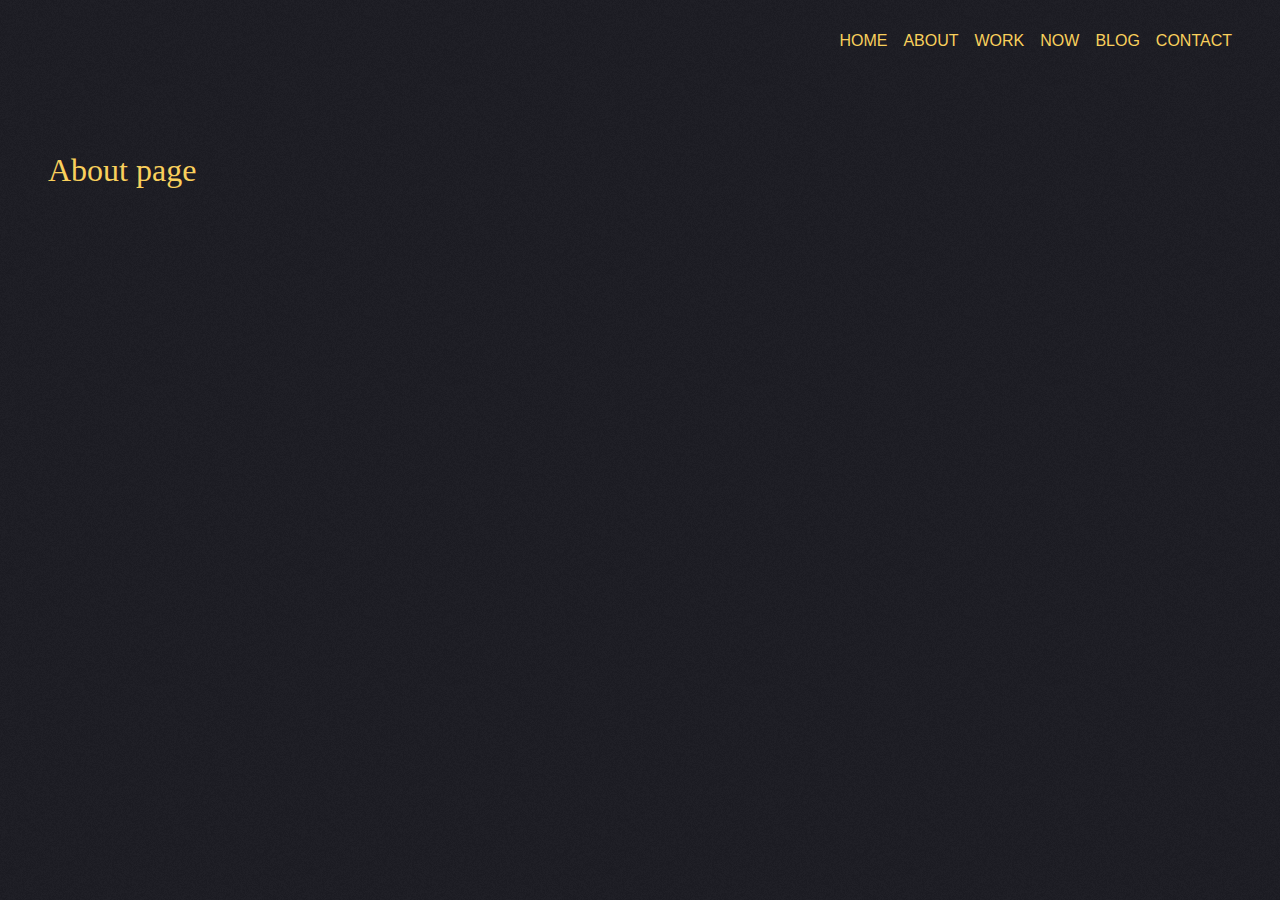
==== about.html @ 81851569 "Add about, work, now, blog and contact pages" ====
<!DOCTYPE html>
<html>
  <head>
    <meta charset="utf-8" />
    <meta http-equiv="X-UA-Compatible" content="IE=edge" />
    <title>About</title>
    <meta name="viewport" content="width=device-width, initial-scale=1" />
    <link rel="stylesheet" type="text/css" media="screen" href="main.css" />
    <script src="main.js"></script>
  </head>
  <body>
    <!--[if lte IE 9]>
      <p class="browserupgrade">
        You are using an <strong>outdated</strong> browser. Please
        <a href="https://browsehappy.com/">upgrade your browser</a> to improve
        your experience and security.
      </p>
    <![endif]-->
    <nav class="navigation">
      <ul>
        <li><a href="index.html">Home</a></li>
        <li><a href="about.html">About</a></li>
        <li><a href="work.html">Work</a></li>
        <li><a href="now.html">Now</a></li>
        <li><a href="blog.html">Blog</a></li>
        <li><a href="contact.html">Contact</a></li>
      </ul>
    </nav>

    <main class="main"><h1>About page</h1></main>
  </body>
</html>
---- main.css ----
/* #region */

/* ==========================================================================
   Base styles: opinionated defaults
   ========================================================================== */

html {
  line-height: 1.15; /* 1 */
  -webkit-text-size-adjust: 100%; /* 2 */
}

body {
  margin: 0;
}

main {
  display: block;
}

h1 {
  font-size: 2em;
  margin: 0.67em 0;
}

hr {
  box-sizing: content-box; /* 1 */
  height: 0; /* 1 */
  overflow: visible; /* 2 */
}

pre {
  font-family: monospace, monospace; /* 1 */
  font-size: 1em; /* 2 */
}

a {
  background-color: transparent;
}

abbr[title] {
  border-bottom: none; /* 1 */
  text-decoration: underline; /* 2 */
  text-decoration: underline dotted; /* 2 */
}

b,
strong {
  font-weight: bolder;
}

code,
kbd,
samp {
  font-family: monospace, monospace; /* 1 */
  font-size: 1em; /* 2 */
}

small {
  font-size: 80%;
}

sub,
sup {
  font-size: 75%;
  line-height: 0;
  position: relative;
  vertical-align: baseline;
}

sub {
  bottom: -0.25em;
}

sup {
  top: -0.5em;
}

img {
  border-style: none;
}

button,
input,
optgroup,
select,
textarea {
  font-family: inherit; /* 1 */
  font-size: 100%; /* 1 */
  line-height: 1.15; /* 1 */
  margin: 0; /* 2 */
}

button,
input {
  /* 1 */
  overflow: visible;
}

button,
select {
  /* 1 */
  text-transform: none;
}

button,
[type="button"],
[type="reset"],
[type="submit"] {
  -webkit-appearance: button;
}

button::-moz-focus-inner,
[type="button"]::-moz-focus-inner,
[type="reset"]::-moz-focus-inner,
[type="submit"]::-moz-focus-inner {
  border-style: none;
  padding: 0;
}

button:-moz-focusring,
[type="button"]:-moz-focusring,
[type="reset"]:-moz-focusring,
[type="submit"]:-moz-focusring {
  outline: 1px dotted ButtonText;
}

fieldset {
  padding: 0.35em 0.75em 0.625em;
}

legend {
  box-sizing: border-box; /* 1 */
  color: inherit; /* 2 */
  display: table; /* 1 */
  max-width: 100%; /* 1 */
  padding: 0; /* 3 */
  white-space: normal; /* 1 */
}

progress {
  vertical-align: baseline;
}

textarea {
  overflow: auto;
}

[type="checkbox"],
[type="radio"] {
  box-sizing: border-box; /* 1 */
  padding: 0; /* 2 */
}

[type="number"]::-webkit-inner-spin-button,
[type="number"]::-webkit-outer-spin-button {
  height: auto;
}

[type="search"] {
  -webkit-appearance: textfield; /* 1 */
  outline-offset: -2px; /* 2 */
}

[type="search"]::-webkit-search-decoration {
  -webkit-appearance: none;
}

::-webkit-file-upload-button {
  -webkit-appearance: button; /* 1 */
  font: inherit; /* 2 */
}

details {
  display: block;
}

summary {
  display: list-item;
}

template {
  display: none;
}

[hidden] {
  display: none;
}

/* ==========================================================================
   Browser Upgrade Prompt
   ========================================================================== */

.browserupgrade {
  margin: 0.2em 0;
  background: #ccc;
  color: #000;
  padding: 0.2em 0;
}
/* #endregion */
/* ==========================================================================
    Fonts
    ========================================================================== */

/* @import url("https://fonts.googleapis.com/css?family=Source+Serif+Pro:400,700"); */
@import url("https://fonts.googleapis.com/css?family=Roboto+Slab|Source+Serif+Pro:400,700");

/* ==========================================================================
   Custom styles
   ========================================================================== */
/* Chrome/Firefox native smooth scroll */
html {
  scroll-behavior: smooth;
}

a:active,
a:focus {
  outline: 0;
  border: none;
  outline-style: none;
  -moz-outline-style: none;
}

p::-moz-selection {
  color: #fff;
  background-color: #ff4648;
}
p::selection {
  color: #fff;
  background-color: #ff4648;
}

body {
  background-color: #1c1c23;
  background-image: url("/images/noisy-texture3.png");
  color: #e0e0e0;
}

h1 {
  color: #f9d05c;
  font-weight: 400;
  font-family: "Source Serif Pro", serif;
}

p {
  font-family: "Roboto Slab", serif;
  font-size: 1.25rem;
  line-height: 1.7;
  font-weight: 300;
}
/* ==========================================================================
    Home page
    ========================================================================== */

.hello {
  font-size: 3.5rem;
}

nav {
  grid-auto-columns: 1fr;
  padding: 1rem 3rem;
}

nav .navigation {
  color: #f9d05c;
}
/* Large */
.navigation ul {
  list-style-type: none;
  display: flex;
  flex-flow: row wrap;
  /* This aligns items to the end line on main-axis */
  justify-content: flex-end;
}

.navigation ul li {
  padding-left: 1rem;
  font-family: -apple-system, BlinkMacSystemFont, "Segoe UI", Roboto, Helvetica,
    Arial, sans-serif, "Apple Color Emoji", "Segoe UI Emoji", "Segoe UI Symbol";
}

.navigation ul li a {
  color: #f9d05c;
  text-transform: uppercase;
  text-decoration: none;
}

.navigation ul li a:active {
  color: #f9d05c;
  text-transform: uppercase;
  border-bottom: 5px solid #f9d05c;
  text-decoration: #f9d05c;
  background-color: #e0e0e0 !important;
}

.main {
  display: grid;
  grid-template-columns: repeat(2, 1fr);
  grid-gap: 1rem;
  padding: 3rem;
}

/* ==========================================================================
   Media Queries for Responsive Design.
   ========================================================================== */

/* Small screens */
@media all and (max-width: 500px) {
  .navigation ul {
    /* On small screens, we are no longer using row direction but column */
    flex-direction: column;
  }

  nav {
    grid-auto-columns: 1fr;
    padding: 0;
  }

  .main {
    grid-template-columns: repeat(1, 1fr);
    padding: 1rem;
  }

  h1 {
    font-size: 2.5rem !important;
  }

  p {
    font-size: 1rem;
  }
}

/* Medium screens */
@media all and (max-width: 800px) {
  .navigation ul {
    /* When on medium sized screens, we center it by evenly distributing empty space around items */
    justify-content: space-around;
  }
}
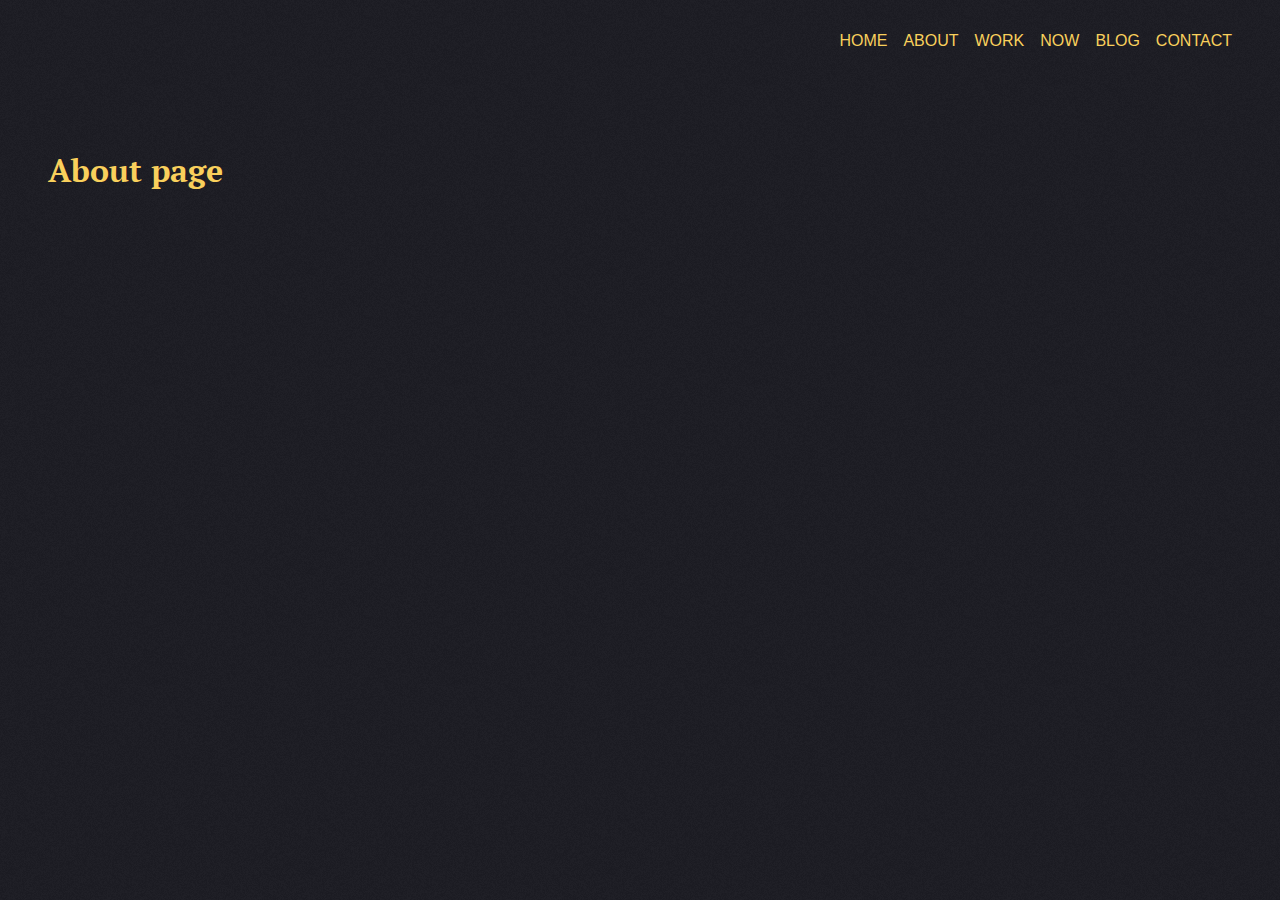
==== commit f2706c3e: "Add header to pages and add contact form" ====
--- a/about.html
+++ b/about.html
@@ -16,16 +16,18 @@
         your experience and security.
       </p>
     <![endif]-->
-    <nav class="navigation">
-      <ul>
-        <li><a href="index.html">Home</a></li>
-        <li><a href="about.html">About</a></li>
-        <li><a href="work.html">Work</a></li>
-        <li><a href="now.html">Now</a></li>
-        <li><a href="blog.html">Blog</a></li>
-        <li><a href="contact.html">Contact</a></li>
-      </ul>
-    </nav>
+    <header>
+      <nav class="navigation">
+        <ul>
+          <li><a href="index.html">Home</a></li>
+          <li><a href="about.html">About</a></li>
+          <li><a href="work.html">Work</a></li>
+          <li><a href="now.html">Now</a></li>
+          <li><a href="blog.html">Blog</a></li>
+          <li><a href="contact.html">Contact</a></li>
+        </ul>
+      </nav>
+    </header>
 
     <main class="main"><h1>About page</h1></main>
   </body>
--- a/main.css
+++ b/main.css
@@ -1,4 +1,13 @@
 /* #region */
+
+/* ==========================================================================
+    Fonts
+    ========================================================================== */
+
+/* @import url("https://fonts.googleapis.com/css?family=Source+Serif+Pro:400,700"); */
+@import url("https://fonts.googleapis.com/css?family=Roboto+Slab|Source+Serif+Pro:400,700");
+
+@import url("https://fonts.googleapis.com/css?family=PT+Serif:400,400i,700,700i");
 
 /* ==========================================================================
    Base styles: opinionated defaults
@@ -197,12 +206,6 @@
   padding: 0.2em 0;
 }
 /* #endregion */
-/* ==========================================================================
-    Fonts
-    ========================================================================== */
-
-/* @import url("https://fonts.googleapis.com/css?family=Source+Serif+Pro:400,700"); */
-@import url("https://fonts.googleapis.com/css?family=Roboto+Slab|Source+Serif+Pro:400,700");
 
 /* ==========================================================================
    Custom styles
@@ -230,6 +233,7 @@
 }
 
 body {
+  text-rendering: optimizeLegibility;
   background-color: #1c1c23;
   background-image: url("/images/noisy-texture3.png");
   color: #e0e0e0;
@@ -237,22 +241,37 @@
 
 h1 {
   color: #f9d05c;
-  font-weight: 400;
-  font-family: "Source Serif Pro", serif;
+  font-weight: 700;
+  /* font-family: "Source Serif Pro", serif; */
+  font-family: "PT Serif", serif;
 }
 
 p {
   font-family: "Roboto Slab", serif;
-  font-size: 1.25rem;
+  font-size: 1.1rem;
   line-height: 1.7;
   font-weight: 300;
+}
+
+.main-wrapper {
+  max-width: 1920px;
+  display: grid;
+  grid-template-columns: 1fr 1fr;
 }
 /* ==========================================================================
     Home page
     ========================================================================== */
 
 .hello {
-  font-size: 3.5rem;
+  font-size: 3.2rem;
+}
+
+header {
+  grid-column: 1 / -1;
+}
+
+.navigation {
+  grid-column: 1 / -1;
 }
 
 nav {
@@ -292,11 +311,154 @@
   background-color: #e0e0e0 !important;
 }
 
-.main {
+.main,
+.description {
   display: grid;
+  grid-column: 1 / -1;
   grid-template-columns: repeat(2, 1fr);
   grid-gap: 1rem;
+  padding: 3rem 3rem 0 3rem;
+}
+
+.description {
+  background-color: #f9d05c;
+  background-image: url("./images/yellow-noise1.png");
+  color: rgb(49, 49, 49);
+  font-family: "Roboto Slab", serif;
+  font-size: 1.1rem;
+  line-height: 1.7;
+  /* transform: skewY(-4deg); */
+  transform-origin: 0;
+  overflow: hidden;
   padding: 3rem;
+  /* clip-path: polygon(0 10%, 100% 0, 100% 100%, 0% 100%); */
+  /* clip-path: polygon(0 0, 100% 0, 100% 100%, 0 calc(100% - 5vw));
+  -webkit-clip-path: polygon(0 14%, 100% 0, 100% 89%, 0% 100%);
+  clip-path: polygon(0 14%, 100% 0, 100% 89%, 0% 100%); */
+}
+
+.description h2 {
+  color: rgb(49, 49, 49);
+  font-family: "PT Serif", serif;
+  font-size: 2.8em;
+  font-weight: 700;
+  grid-column: 1 / -1;
+  justify-self: center;
+  margin-top: 0;
+  /* transform: skewY(4deg); */
+}
+
+.description p {
+  color: rgb(49, 49, 49);
+  font-family: "Roboto Slab", serif;
+  font-size: 1.1rem;
+  line-height: 1.7;
+  font-weight: normal;
+  /* transform: skewY(4deg); */
+}
+
+.description h3 {
+  display: flex;
+  justify-content: center;
+  margin-bottom: 0;
+}
+
+.hi {
+  font-family: -apple-system, BlinkMacSystemFont, "Segoe UI", Roboto, Helvetica,
+    Arial, sans-serif, "Apple Color Emoji", "Segoe UI Emoji", "Segoe UI Symbol";
+  color: #626264;
+}
+
+.down-arrow {
+  display: block;
+  width: 30px;
+  margin: 1em auto;
+  color: #706901;
+}
+
+.background-text {
+  font-family: -apple-system, BlinkMacSystemFont, "Segoe UI", Roboto, Helvetica,
+    Arial, sans-serif, "Apple Color Emoji", "Segoe UI Emoji", "Segoe UI Symbol";
+  font-size: 500px;
+  font-weight: 700;
+  color: #2a2a33;
+  position: absolute;
+  top: 0;
+  left: 0;
+  z-index: -1;
+  overflow: hidden;
+}
+
+main.main {
+  overflow: hidden;
+  /* position: relative; */
+  /* put this after you add content in pages to avoid horizontal scroll */
+}
+
+.availability {
+  grid-column: -1 / 1;
+  padding: 3rem;
+}
+
+.availability span {
+  color: rgb(65, 202, 47);
+  font-family: "Roboto Slab", serif;
+}
+
+.availability ul li {
+  font-family: "Roboto Slab", serif;
+  margin-bottom: 1em;
+}
+
+.circle {
+  margin-left: 30rem;
+  margin-top: 2rem;
+  border-radius: 50%;
+  background-color: rgb(85, 235, 93);
+  width: 15px;
+  height: 15px;
+  position: absolute;
+  opacity: 0;
+  animation: scaleIn 3.5s infinite cubic-bezier(0.36, 0.11, 0.89, 0.32);
+}
+
+@keyframes scaleIn {
+  from {
+    transform: scale(0.5, 0.5);
+    opacity: 0.5;
+  }
+  to {
+    transform: scale(2.5, 2.5);
+    opacity: 0;
+  }
+}
+
+@-webkit-keyframes active {
+  0% {
+    -webkit-transform: scale(0.1);
+    opacity: 1;
+  }
+  70% {
+    -webkit-transform: scale(1.5);
+    opacity: 0;
+  }
+  100% {
+    opacity: 0;
+  }
+}
+
+@keyframes active {
+  0% {
+    transform: scale(0.1);
+    opacity: 1;
+  }
+  70% {
+    transform: scale(1.5);
+    opacity: 0;
+  }
+  100% {
+    opacity: 0;
+  }
 }
 
 /* ==========================================================================
@@ -336,3 +498,50 @@
     justify-content: space-around;
   }
 }
+
+/* Playground */
+
+.link {
+  outline: none;
+  text-decoration: none;
+  position: relative;
+  display: inline-block;
+}
+
+.link--playground {
+  font-weight: 900;
+  overflow: hidden;
+}
+
+.link--playground::after {
+  content: "";
+  position: absolute;
+  height: 5px;
+  width: 100%;
+  top: 50%;
+  margin-top: -8px;
+  right: 0;
+  background: #f9f9f9;
+  transform: translate3d(-100%, 0, 0);
+  transition: transform 0.4s;
+  transition-timing-function: cubic-bezier(0.7, 0, 0.3, 1);
+}
+
+.link--playground:hover::after {
+  transform: translate3d(100%, 0, 0);
+}
+
+.link--playground::before {
+  content: attr(data-letters);
+  position: absolute;
+  z-index: 2;
+  overflow: hidden;
+  color: #edf05a;
+  white-space: nowrap;
+  width: 0%;
+  transition: width 0.4s 0.3s;
+}
+
+.link--playground:hover::before {
+  width: 100%;
+}
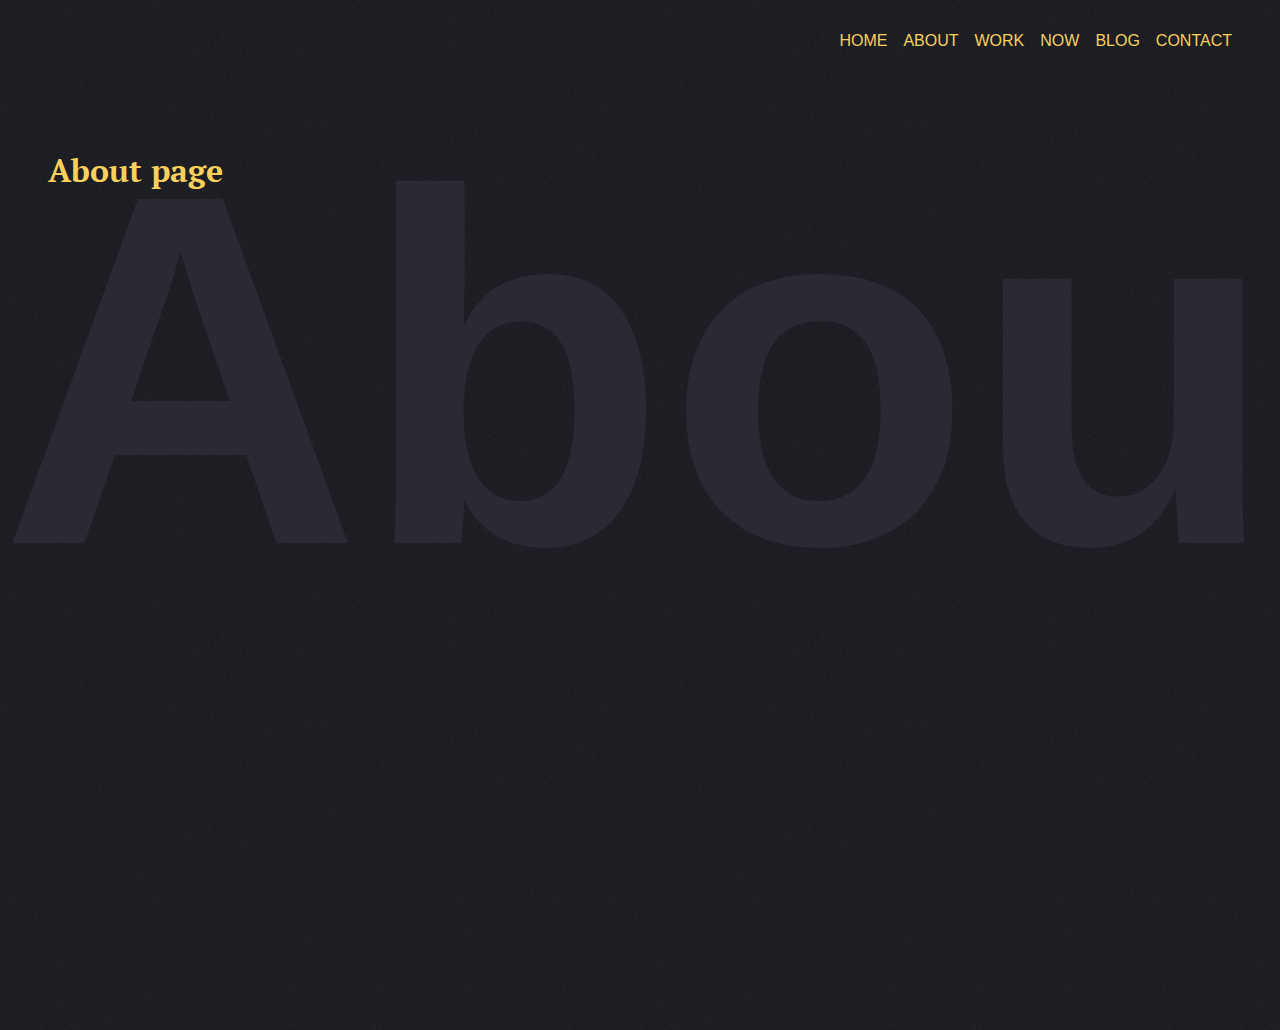
==== commit ff4eb2ec: "Fix background page overflow" ====
--- a/about.html
+++ b/about.html
@@ -29,6 +29,9 @@
       </nav>
     </header>
 
-    <main class="main"><h1>About page</h1></main>
+    <main class="main">
+      <h1>About page</h1>
+      <div class="background-text">About</div>
+    </main>
   </body>
 </html>
--- a/main.css
+++ b/main.css
@@ -386,11 +386,12 @@
   top: 0;
   left: 0;
   z-index: -1;
-  overflow: hidden;
 }
 
 main.main {
   overflow: hidden;
+  position: relative;
+  min-height: 100vh;
   /* position: relative; */
   /* put this after you add content in pages to avoid horizontal scroll */
 }
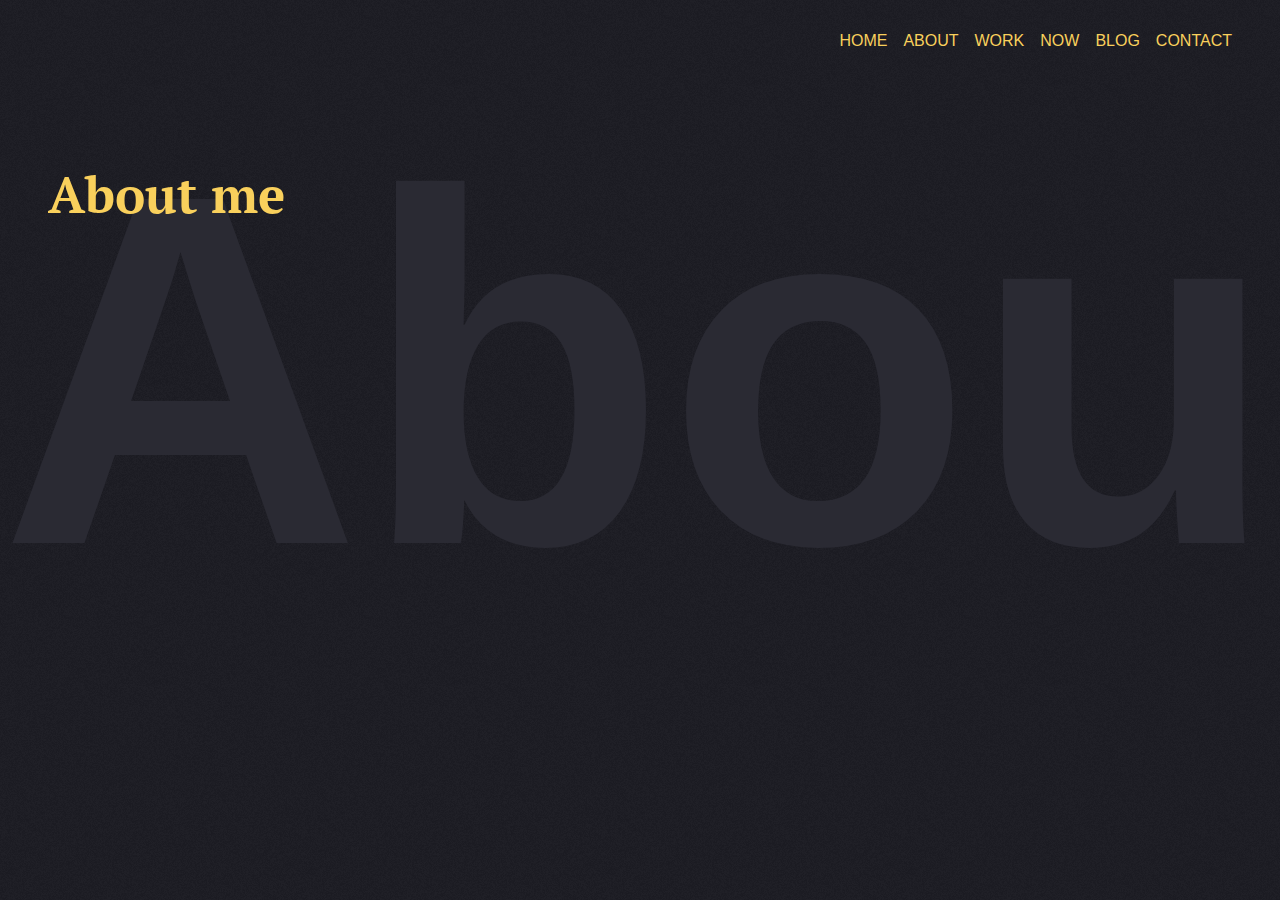
==== commit 633d923a: "Add input fileds in contact page" ====
--- a/about.html
+++ b/about.html
@@ -30,7 +30,7 @@
     </header>
 
     <main class="main">
-      <h1>About page</h1>
+      <h1>About me</h1>
       <div class="background-text">About</div>
     </main>
   </body>
--- a/main.css
+++ b/main.css
@@ -391,7 +391,7 @@
 main.main {
   overflow: hidden;
   position: relative;
-  min-height: 100vh;
+  min-height: 50vh;
   /* position: relative; */
   /* put this after you add content in pages to avoid horizontal scroll */
 }
@@ -423,6 +423,147 @@
   animation: scaleIn 3.5s infinite cubic-bezier(0.36, 0.11, 0.89, 0.32);
 }
 
+main.main h1 {
+  font-size: 3.2rem;
+}
+
+.h1__page {
+  grid-column: -1 / 1;
+  margin-bottom: 2em;
+}
+
+/* ==========================================================================
+   Contact page
+   ========================================================================== */
+
+label {
+  display: block;
+}
+
+.input {
+  position: relative;
+  z-index: 1;
+  display: inline-block;
+  margin: 1em;
+  max-width: 500px;
+  width: calc(100% - 2em);
+  vertical-align: top;
+}
+
+.input__field {
+  position: relative;
+  display: block;
+  float: right;
+  padding: 0.8em;
+  width: 60%;
+  border: none;
+  border-radius: 0;
+  background: #f0f0f0;
+  color: #aaa;
+  /* font-weight: bold; */
+  font-family: "Helvetica Neue", Helvetica, Arial, sans-serif;
+  -webkit-appearance: none; /* for box shadows to show on iOS */
+}
+
+.input__field:focus {
+  outline: none;
+}
+
+.input__label {
+  display: inline-block;
+  /* float: right; */
+  padding: 0 1em;
+  width: 40%;
+  color: #6a7989;
+  font-weight: bold;
+  font-size: 70.25%;
+  font-size: 90%;
+  -webkit-font-smoothing: antialiased;
+  -moz-osx-font-smoothing: grayscale;
+  -webkit-touch-callout: none;
+  -webkit-user-select: none;
+  -khtml-user-select: none;
+  -moz-user-select: none;
+  -ms-user-select: none;
+  user-select: none;
+}
+
+.input__label-content {
+  position: relative;
+  display: block;
+  padding: 1.6em 0;
+  width: 100%;
+}
+
+.graphic {
+  position: absolute;
+  top: 0;
+  left: 0;
+  fill: none;
+}
+
+.icon {
+  color: #ddd;
+  font-size: 150%;
+}
+
+.input--nao {
+  overflow: hidden;
+  padding-top: 1em;
+}
+
+.input__field--nao {
+  padding: 0.5em 0em 0.25em;
+  width: 100%;
+  background: transparent;
+  color: #9da8b2;
+  color: rgb(249, 208, 92);
+  font-size: 1em;
+}
+
+.input__label--nao {
+  position: absolute;
+  top: 0.95em;
+  font-size: 0.85em;
+  left: 0;
+  display: block;
+  width: 100%;
+  text-align: left;
+  padding: 0em;
+  pointer-events: none;
+  -webkit-transform-origin: 0 0;
+  transform-origin: 0 0;
+  -webkit-transition: -webkit-transform 0.3s 0.1s, color 1s;
+  transition: transform 0.3s 0.1s, color 1s;
+  -webkit-transition-timing-function: cubic-bezier(0, 0.25, 0.5, 1);
+  transition-timing-function: cubic-bezier(0, 0.25, 0.5, 1);
+}
+
+.graphic--nao {
+  stroke: #92989e;
+  pointer-events: none;
+  -webkit-transition: -webkit-transform 0.7s, stroke 0.7s;
+  transition: transform 0.7s, stroke 0.7s;
+  -webkit-transition-timing-function: cubic-bezier(0, 0.25, 0.5, 1);
+  transition-timing-function: cubic-bezier(0, 0.25, 0.5, 1);
+}
+
+.input__field--nao:focus + .input__label--nao,
+.input--filled .input__label--nao {
+  color: #333;
+  -webkit-transform: translate3d(0, -1.25em, 0) scale3d(0.75, 0.75, 1);
+  transform: translate3d(0, -1.25em, 0) scale3d(0.75, 0.75, 1);
+}
+
+.input__field--nao:focus ~ .graphic--nao,
+.input--filled .graphic--nao {
+  stroke: #333;
+  -webkit-transform: translate3d(-66.6%, 0, 0);
+  transform: translate3d(-66.6%, 0, 0);
+}
+/* ==========================================================================
+       Animation  
+       ========================================================================== */
 @keyframes scaleIn {
   from {
     transform: scale(0.5, 0.5);
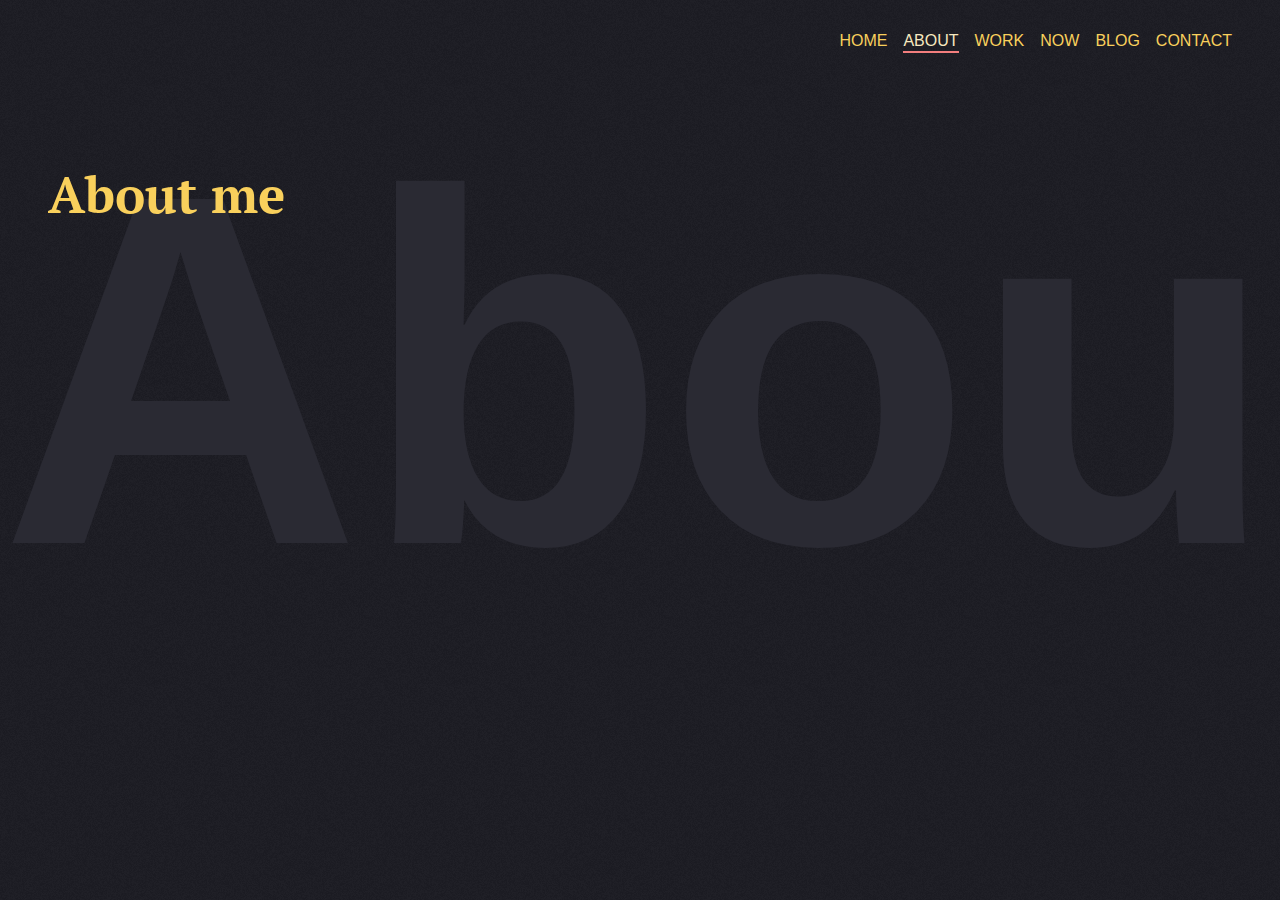
==== commit fa997940: "Style active page navigation" ====
--- a/about.html
+++ b/about.html
@@ -20,7 +20,7 @@
       <nav class="navigation">
         <ul>
           <li><a href="index.html">Home</a></li>
-          <li><a href="about.html">About</a></li>
+          <li class="active-page"><a href="about.html">About</a></li>
           <li><a href="work.html">Work</a></li>
           <li><a href="now.html">Now</a></li>
           <li><a href="blog.html">Blog</a></li>
--- a/main.css
+++ b/main.css
@@ -263,7 +263,12 @@
     ========================================================================== */
 
 .hello {
-  font-size: 3.2rem;
+  /* font-size: 3.2rem; */
+  font-size: calc((5vh + 5.5vw) / 2) !important;
+  /* background: linear-gradient(to right, #ff1b68 0%, #fe4c42 100%); */
+  /* background-clip: text; */
+  /* -webkit-background-clip: text; */
+  /* -webkit-text-fill-color: transparent; */
 }
 
 header {
@@ -303,14 +308,11 @@
   text-decoration: none;
 }
 
-.navigation ul li a:active {
-  color: #f9d05c;
-  text-transform: uppercase;
-  border-bottom: 5px solid #f9d05c;
-  text-decoration: #f9d05c;
-  background-color: #e0e0e0 !important;
-}
-
+nav.navigation ul li.active-page a {
+  color: #f7e8bf;
+  padding-bottom: 0.1em;
+  border-bottom: 2px solid rgb(243, 126, 126);
+}
 .main,
 .description {
   display: grid;
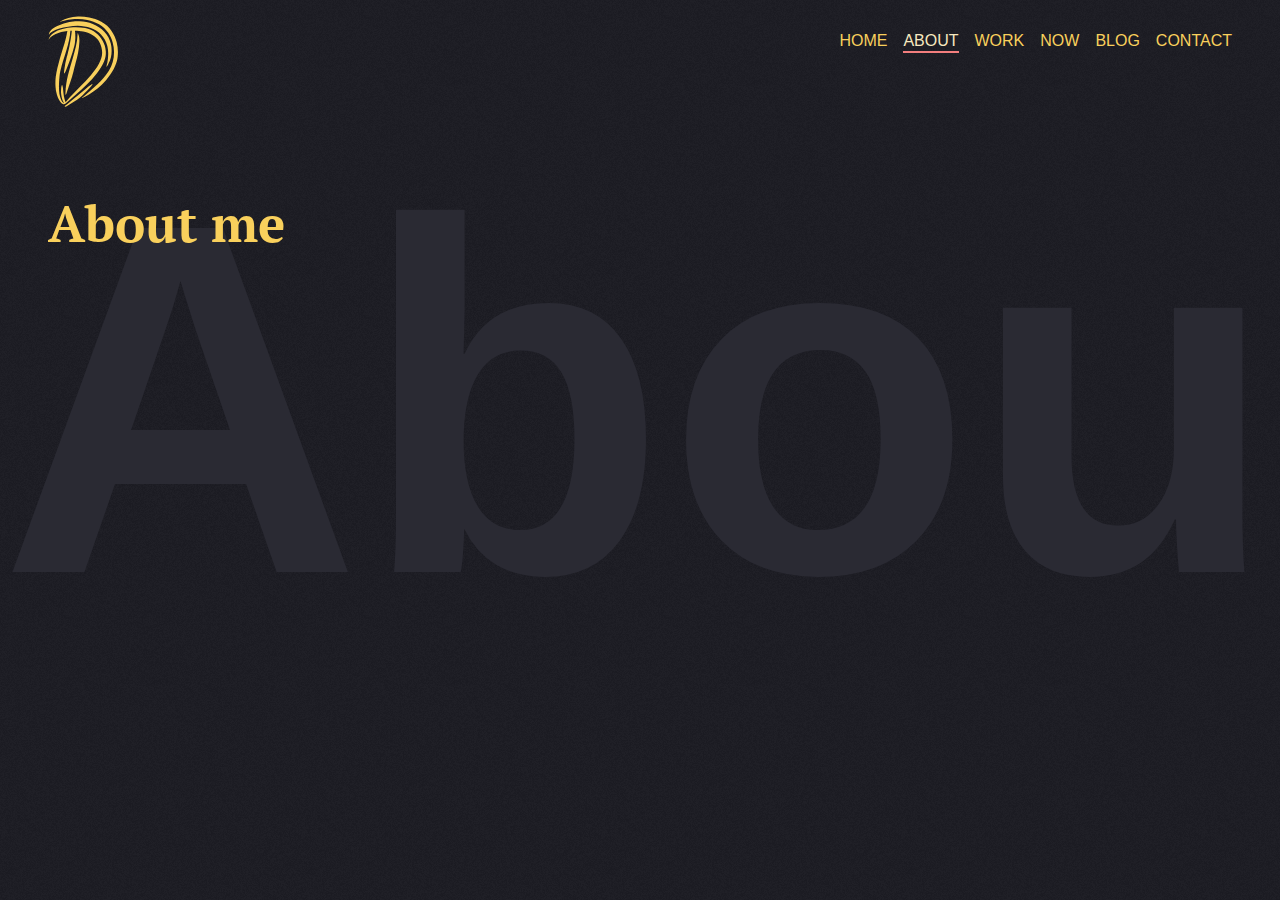
==== commit fa85f124: "Add logo to other pages and fix some css" ====
--- a/about.html
+++ b/about.html
@@ -17,6 +17,9 @@
       </p>
     <![endif]-->
     <header>
+      <a href="/" rel="home" class="logo">
+        <img src="./images/D.svg" alt="logo" />
+      </a>
       <nav class="navigation">
         <ul>
           <li><a href="index.html">Home</a></li>
--- a/main.css
+++ b/main.css
@@ -259,8 +259,8 @@
   grid-template-columns: 1fr 1fr;
 }
 /* ==========================================================================
-    Home page
-    ========================================================================== */
+Home page
+========================================================================== */
 
 .hello {
   /* font-size: 3.2rem; */
@@ -272,16 +272,16 @@
 }
 
 header {
+  display: grid;
   grid-column: 1 / -1;
-}
-
-.navigation {
-  grid-column: 1 / -1;
-}
+  grid-template-columns: repeat(2, 1fr);
+  grid-gap: 1rem;
+  padding: 1rem 3rem 0 3rem;
+}
+
 
 nav {
   grid-auto-columns: 1fr;
-  padding: 1rem 3rem;
 }
 
 nav .navigation {
@@ -324,7 +324,7 @@
 
 .description {
   background-color: #f9d05c;
-  background-image: url("./images/yellow-noise1.png");
+  background-image: url("./images/yellow-noise.jpg");
   color: rgb(49, 49, 49);
   font-family: "Roboto Slab", serif;
   font-size: 1.1rem;
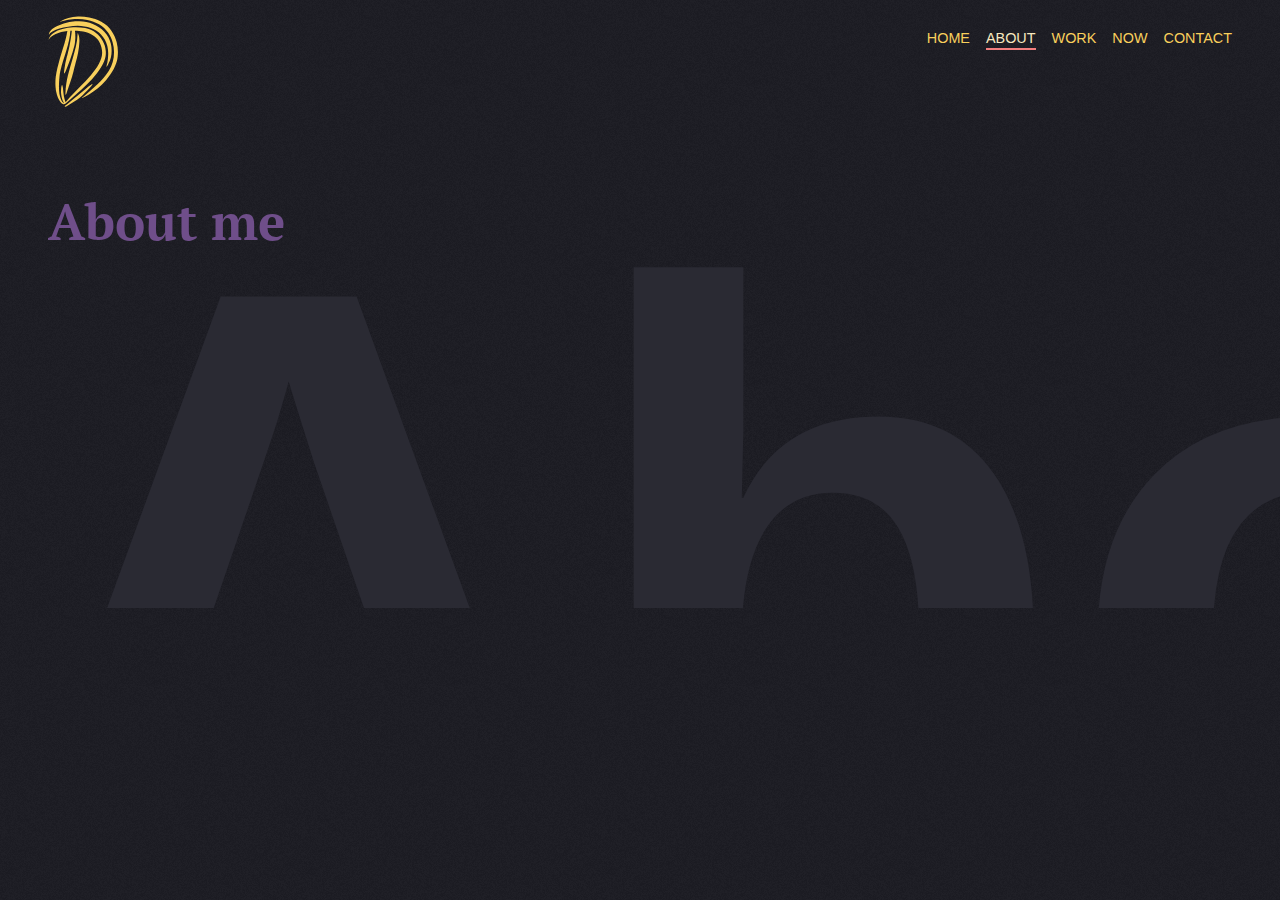
==== commit 0a5034af: "Change body text to Barlow and comment out blog links" ====
--- a/about.html
+++ b/about.html
@@ -5,6 +5,7 @@
     <meta http-equiv="X-UA-Compatible" content="IE=edge" />
     <title>About</title>
     <meta name="viewport" content="width=device-width, initial-scale=1" />
+    <meta name="theme-color" content="#1c1c23" />
     <link rel="stylesheet" type="text/css" media="screen" href="main.css" />
     <script src="main.js"></script>
   </head>
@@ -26,7 +27,7 @@
           <li class="active-page"><a href="about.html">About</a></li>
           <li><a href="work.html">Work</a></li>
           <li><a href="now.html">Now</a></li>
-          <li><a href="blog.html">Blog</a></li>
+          <!-- <li><a href="blog.html">Blog</a></li> -->
           <li><a href="contact.html">Contact</a></li>
         </ul>
       </nav>
--- a/main.css
+++ b/main.css
@@ -4,10 +4,9 @@
     Fonts
     ========================================================================== */
 
-/* @import url("https://fonts.googleapis.com/css?family=Source+Serif+Pro:400,700"); */
-@import url("https://fonts.googleapis.com/css?family=Roboto+Slab|Source+Serif+Pro:400,700");
-
 @import url("https://fonts.googleapis.com/css?family=PT+Serif:400,400i,700,700i");
+
+@import url("https://fonts.googleapis.com/css?family=Barlow:400,500,600,700,900");
 
 /* ==========================================================================
    Base styles: opinionated defaults
@@ -237,20 +236,34 @@
   background-color: #1c1c23;
   background-image: url("/images/noisy-texture3.png");
   color: #e0e0e0;
+  font-size: 62.5%;
 }
 
 h1 {
   color: #f9d05c;
+  color: #6f4e8a;
   font-weight: 700;
   /* font-family: "Source Serif Pro", serif; */
   font-family: "PT Serif", serif;
 }
 
 p {
-  font-family: "Roboto Slab", serif;
-  font-size: 1.1rem;
+  /* font-family: 'Roboto Mono', monospace; */
+
+  /* font-family: 'Ubuntu Mono', monospace; */
+
+  /* font-family: -apple-system, BlinkMacSystemFont, "Segoe UI", Roboto, Helvetica,
+    Arial, sans-serif, "Apple Color Emoji", "Segoe UI Emoji", "Segoe UI Symbol"; */
+  font-family: "Inconsolata", monospace;
+  font-family: "Barlow", monospace;
+
+  font-size: 1.2rem;
   line-height: 1.7;
-  font-weight: 300;
+  font-weight: 400;
+  color: rgb(245, 139, 127);
+  /* color: rgb(221, 221, 221); */
+  /* -webkit-font-smoothing: antialiased;
+  -moz-osx-font-smoothing: grayscale; */
 }
 
 .main-wrapper {
@@ -258,13 +271,33 @@
   display: grid;
   grid-template-columns: 1fr 1fr;
 }
+
+h1 {
+  font-size: 3rem;
+}
+h2 {
+  font-size: 2.25rem;
+}
+h3 {
+  font-size: 1.5rem;
+}
+h4 {
+  font-size: 1.25rem;
+}
+h5 {
+  font-size: 1rem;
+}
+h6 {
+  font-size: 0.875rem;
+}
 /* ==========================================================================
 Home page
 ========================================================================== */
 
 .hello {
   /* font-size: 3.2rem; */
-  font-size: calc((5vh + 5.5vw) / 2) !important;
+  font-size: calc((5vh + 4.5vw) / 2) !important;
+  line-height: 1.4;
   /* background: linear-gradient(to right, #ff1b68 0%, #fe4c42 100%); */
   /* background-clip: text; */
   /* -webkit-background-clip: text; */
@@ -279,9 +312,9 @@
   padding: 1rem 3rem 0 3rem;
 }
 
-
 nav {
   grid-auto-columns: 1fr;
+  font-size: 0.9rem;
 }
 
 nav .navigation {
@@ -313,6 +346,11 @@
   padding-bottom: 0.1em;
   border-bottom: 2px solid rgb(243, 126, 126);
 }
+
+.main-right img {
+  width: 100%;
+}
+
 .main,
 .description {
   display: grid;
@@ -326,13 +364,14 @@
   background-color: #f9d05c;
   background-image: url("./images/yellow-noise.jpg");
   color: rgb(49, 49, 49);
-  font-family: "Roboto Slab", serif;
-  font-size: 1.1rem;
+  font-family: "Barlow", monospace;
+  font-weight: 500;
+  font-size: 1.2rem;
   line-height: 1.7;
   /* transform: skewY(-4deg); */
   transform-origin: 0;
   overflow: hidden;
-  padding: 3rem;
+  padding: 1rem 3rem 3rem 3rem;
   /* clip-path: polygon(0 10%, 100% 0, 100% 100%, 0% 100%); */
   /* clip-path: polygon(0 0, 100% 0, 100% 100%, 0 calc(100% - 5vw));
   -webkit-clip-path: polygon(0 14%, 100% 0, 100% 89%, 0% 100%);
@@ -342,7 +381,7 @@
 .description h2 {
   color: rgb(49, 49, 49);
   font-family: "PT Serif", serif;
-  font-size: 2.8em;
+  font-size: 2.8rem;
   font-weight: 700;
   grid-column: 1 / -1;
   justify-self: center;
@@ -352,8 +391,9 @@
 
 .description p {
   color: rgb(49, 49, 49);
-  font-family: "Roboto Slab", serif;
-  font-size: 1.1rem;
+  /* font-family: "Roboto Slab", serif; */
+  font-family: "Roboto Condensed", sans-serif;
+  font-size: 1.2rem;
   line-height: 1.7;
   font-weight: normal;
   /* transform: skewY(4deg); */
@@ -381,7 +421,7 @@
 .background-text {
   font-family: -apple-system, BlinkMacSystemFont, "Segoe UI", Roboto, Helvetica,
     Arial, sans-serif, "Apple Color Emoji", "Segoe UI Emoji", "Segoe UI Symbol";
-  font-size: 500px;
+  font-size: 50rem;
   font-weight: 700;
   color: #2a2a33;
   position: absolute;
@@ -401,15 +441,16 @@
 .availability {
   grid-column: -1 / 1;
   padding: 3rem;
+  font-size: 1rem;
 }
 
 .availability span {
   color: rgb(65, 202, 47);
-  font-family: "Roboto Slab", serif;
+  font-family: "Roboto Condensed", sans-serif;
 }
 
 .availability ul li {
-  font-family: "Roboto Slab", serif;
+  font-family: "Roboto Condensed", sans-serif;
   margin-bottom: 1em;
 }
 
@@ -432,6 +473,31 @@
 .h1__page {
   grid-column: -1 / 1;
   margin-bottom: 2em;
+  font-size: 3rem;
+}
+
+/* ==========================================================================
+   Now page
+   ========================================================================== */
+/* main.now-page {
+  display: grid;
+  grid-column: 1 / -1;
+  position: absolute;
+  overflow: hidden;
+  min-height: 50vh;
+  padding: 3rem 3rem 0 3rem;
+} */
+
+.now-main {
+  display: grid;
+  grid-column: 1 / -1;
+}
+
+.now-main p span {
+  font-family: "PT Serif", serif;
+  font-style: italic;
+  font-weight: 700;
+  font-size: 1.1rem;
 }
 
 /* ==========================================================================
@@ -479,7 +545,6 @@
   color: #6a7989;
   font-weight: bold;
   font-size: 70.25%;
-  font-size: 90%;
   -webkit-font-smoothing: antialiased;
   -moz-osx-font-smoothing: grayscale;
   -webkit-touch-callout: none;
@@ -520,7 +585,7 @@
   background: transparent;
   color: #9da8b2;
   color: rgb(249, 208, 92);
-  font-size: 1em;
+  font-size: 1rem;
 }
 
 .input__label--nao {
@@ -644,48 +709,3 @@
 }
 
 /* Playground */
-
-.link {
-  outline: none;
-  text-decoration: none;
-  position: relative;
-  display: inline-block;
-}
-
-.link--playground {
-  font-weight: 900;
-  overflow: hidden;
-}
-
-.link--playground::after {
-  content: "";
-  position: absolute;
-  height: 5px;
-  width: 100%;
-  top: 50%;
-  margin-top: -8px;
-  right: 0;
-  background: #f9f9f9;
-  transform: translate3d(-100%, 0, 0);
-  transition: transform 0.4s;
-  transition-timing-function: cubic-bezier(0.7, 0, 0.3, 1);
-}
-
-.link--playground:hover::after {
-  transform: translate3d(100%, 0, 0);
-}
-
-.link--playground::before {
-  content: attr(data-letters);
-  position: absolute;
-  z-index: 2;
-  overflow: hidden;
-  color: #edf05a;
-  white-space: nowrap;
-  width: 0%;
-  transition: width 0.4s 0.3s;
-}
-
-.link--playground:hover::before {
-  width: 100%;
-}
